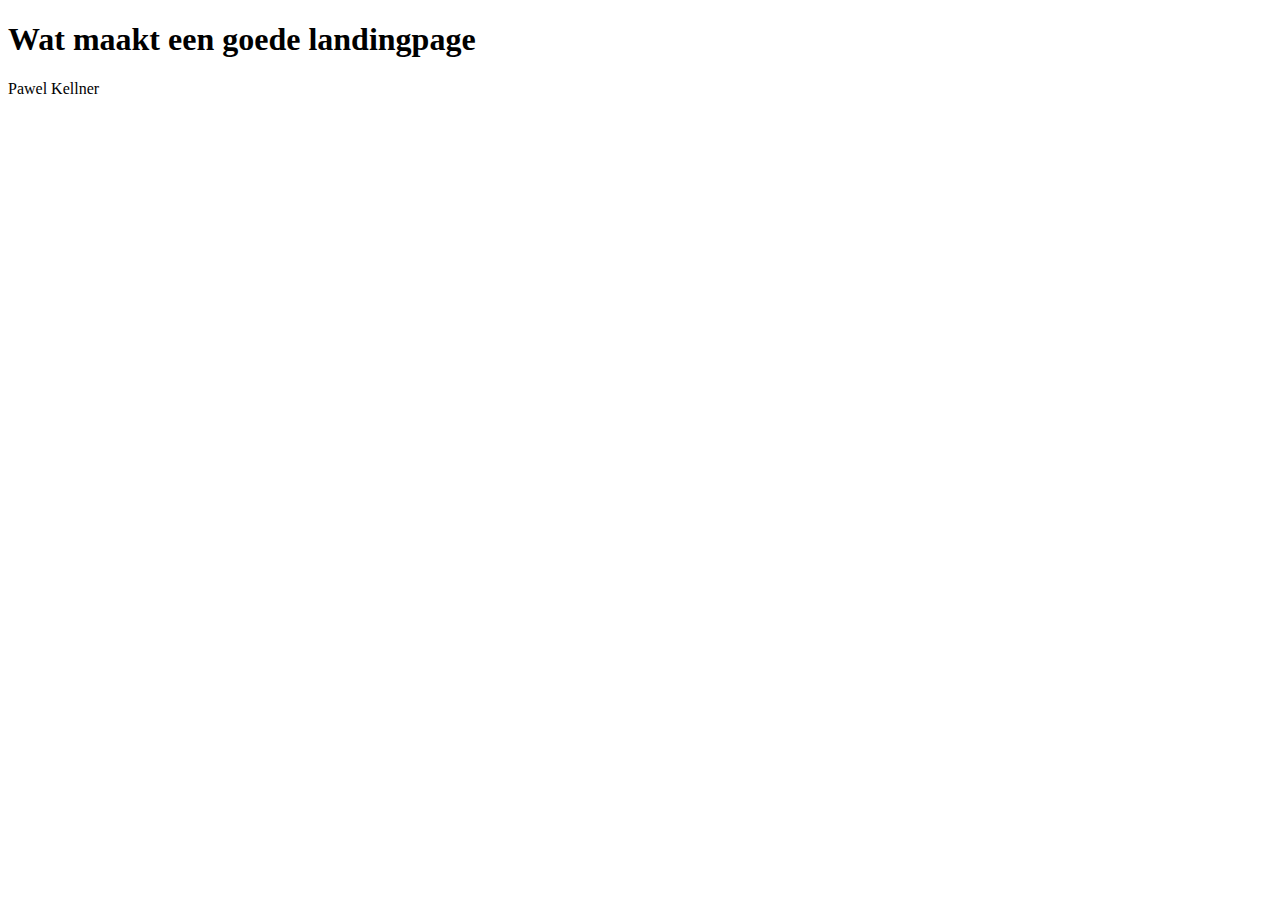
==== F1M2Ontwerp/goedeLandingpage.html @ 9ee9704b "Start HTML pagina" ====
<!DOCTYPE html>
<html lang="en">
<head>
    <meta charset="UTF-8">
    <meta name="viewport" content="width=device-width, initial-scale=1.0">
    <title>Wat maakt een goede landingpage</title>
</head>
<body>
    <h1>Wat maakt een goede landingpage</h1>
    <p>Pawel Kellner</p>
</body>
</html>
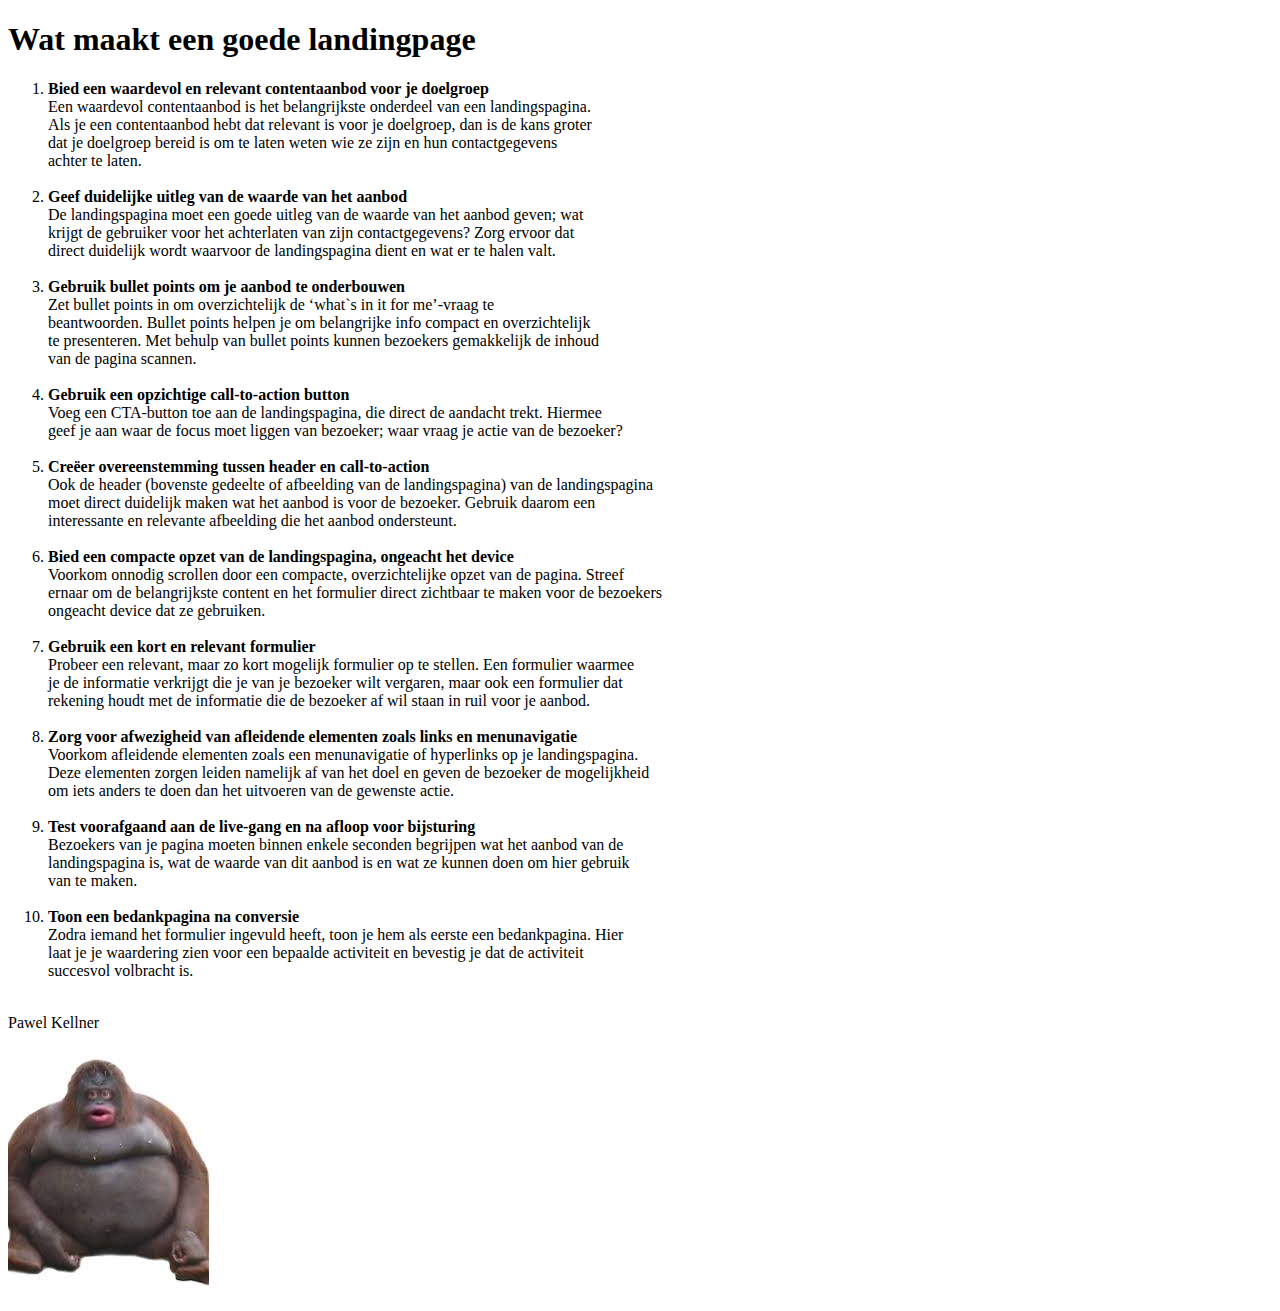
==== commit fad952dd: "Pagina af" ====
--- a/F1M2Ontwerp/goedeLandingpage.html
+++ b/F1M2Ontwerp/goedeLandingpage.html
@@ -7,6 +7,62 @@
 </head>
 <body>
     <h1>Wat maakt een goede landingpage</h1>
+
+    <ol>
+        <li><b>Bied een waardevol en relevant contentaanbod voor je doelgroep</b></li>
+        <dt>Een waardevol contentaanbod is het belangrijkste onderdeel van een landingspagina.
+        <br>Als je een contentaanbod hebt dat relevant is voor je doelgroep, dan is de kans groter
+        <br>dat je doelgroep bereid is om te laten weten wie ze zijn en hun contactgegevens 
+        <br>achter te laten.</dt>
+        <br>
+        <li><b>Geef duidelijke uitleg van de waarde van het aanbod</b></li>
+        <dt>De landingspagina moet een goede uitleg van de waarde van het aanbod geven; wat
+        <br>krijgt de gebruiker voor het achterlaten van zijn contactgegevens? Zorg ervoor dat 
+        <br>direct duidelijk wordt waarvoor de landingspagina dient en wat er te halen valt.</dt>
+        <br>
+        <li><b>Gebruik bullet points om je aanbod te onderbouwen</b></li>
+        <dt>Zet bullet points in om overzichtelijk de ‘what`s in it for me’-vraag te 
+        <br>beantwoorden. Bullet points helpen je om belangrijke info compact en overzichtelijk 
+        <br>te presenteren. Met behulp van bullet points kunnen bezoekers gemakkelijk de inhoud 
+        <br>van de pagina scannen.</dt>
+        <br>
+        <li><b>Gebruik een opzichtige call-to-action button</b></li>
+        <dt>Voeg een CTA-button toe aan de landingspagina, die direct de aandacht trekt. Hiermee
+        <br> geef je aan waar de focus moet liggen van bezoeker; waar vraag je actie van de bezoeker?</dt>
+        <br>
+        <li><b>Creëer overeenstemming tussen header en call-to-action</b></li>
+        <dt>Ook de header (bovenste gedeelte of afbeelding van de landingspagina) van de landingspagina
+        <br> moet direct duidelijk maken wat het aanbod is voor de bezoeker. Gebruik daarom een 
+        <br>interessante en relevante afbeelding die het aanbod ondersteunt.</dt>
+        <br>
+        <li><b>Bied een compacte opzet van de landingspagina, ongeacht het device</b></li>
+        <dt>Voorkom onnodig scrollen door een compacte, overzichtelijke opzet van de pagina. Streef 
+        <br>ernaar om de belangrijkste content en het formulier direct zichtbaar te maken voor de bezoekers 
+        <br>ongeacht device dat ze gebruiken.</dt>
+        <br>
+        <li><b>Gebruik een kort en relevant formulier</b></li>
+        <dt>Probeer een relevant, maar zo kort mogelijk formulier op te stellen. Een formulier waarmee 
+        <br>je de informatie verkrijgt die je van je bezoeker wilt vergaren, maar ook een formulier dat 
+        <br>rekening houdt met de informatie die de bezoeker af wil staan in ruil voor je aanbod.</dt>
+        <br>
+        <li><b>Zorg voor afwezigheid van afleidende elementen zoals links en menunavigatie</b></li>
+        <dt>Voorkom afleidende elementen zoals een menunavigatie of hyperlinks op je landingspagina. 
+        <br>Deze elementen zorgen leiden namelijk af van het doel en geven de bezoeker de mogelijkheid 
+        <br>om iets anders te doen dan het uitvoeren van de gewenste actie.</dt>
+        <br>
+        <li><b>Test voorafgaand aan de live-gang en na afloop voor bijsturing</b></li>
+        <dt>Bezoekers van je pagina moeten binnen enkele seconden begrijpen wat het aanbod van de 
+        <br>landingspagina is, wat de waarde van dit aanbod is en wat ze kunnen doen om hier gebruik 
+        <br>van te maken.</dt>
+        <br>
+        <li><b>Toon een bedankpagina na conversie</b></li>
+        <dt>Zodra iemand het formulier ingevuld heeft, toon je hem als eerste een bedankpagina. Hier 
+        <br>laat je je waardering zien voor een bepaalde activiteit en bevestig je dat de activiteit 
+        <br>succesvol volbracht is.</dt>
+        <br>
+    </ol>
     <p>Pawel Kellner</p>
+
+    <img src="[data-uri]">
 </body>
 </html>